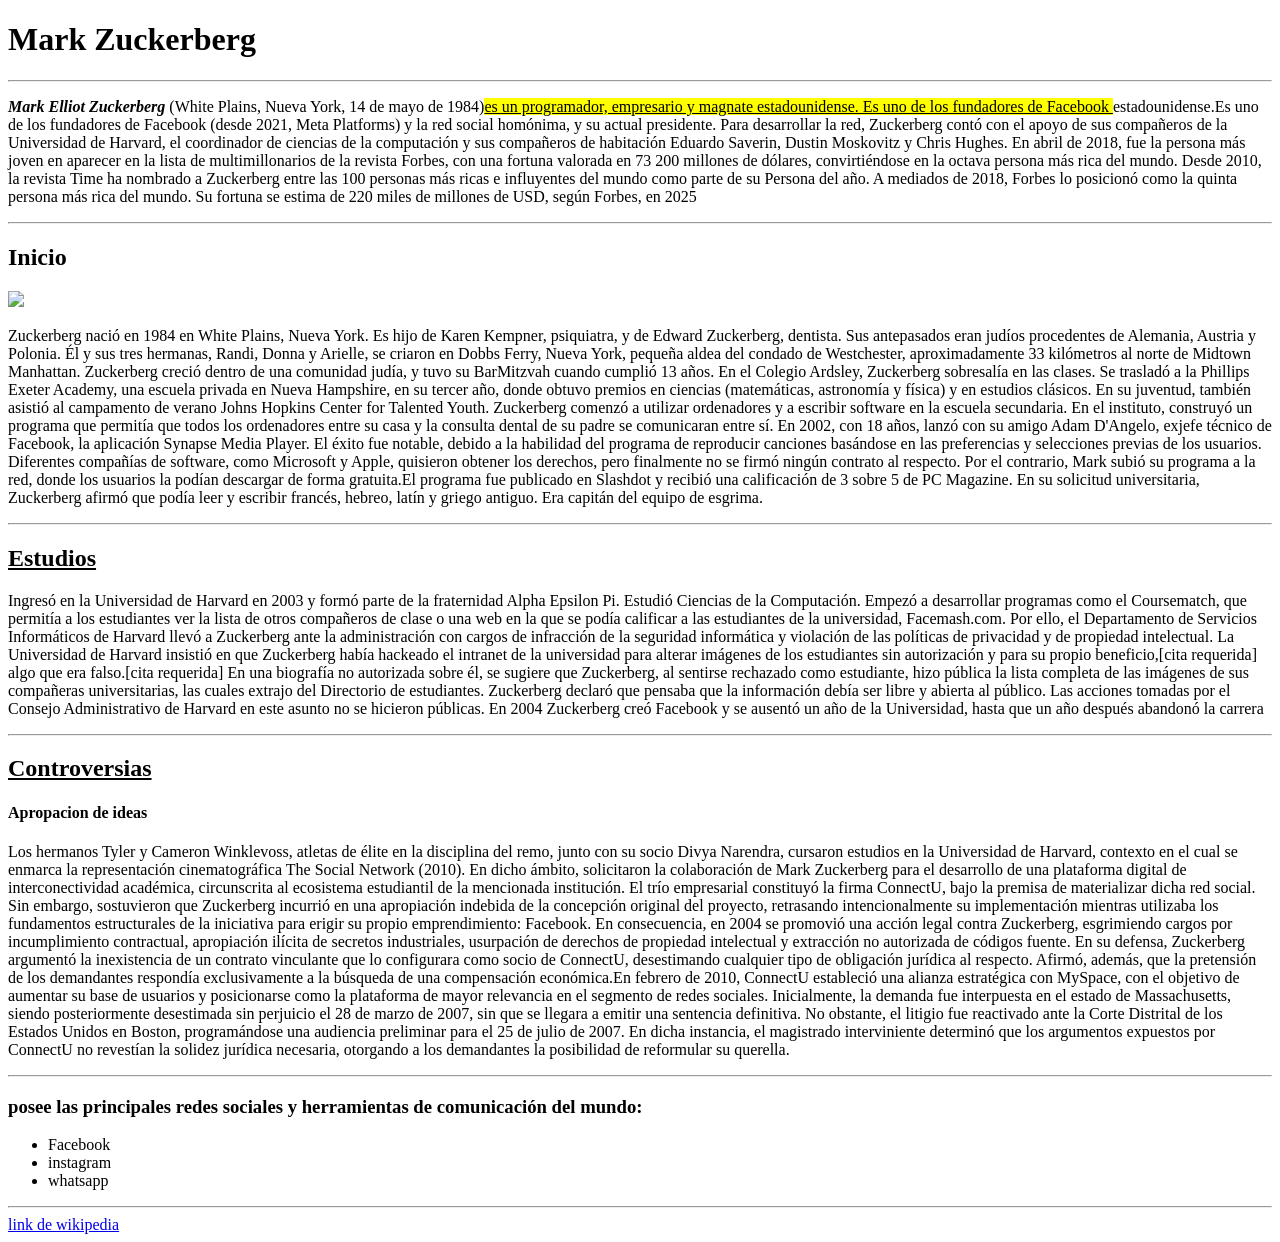
==== tp-1/index.html @ e5fa04b1 "Add biography of Mark Zuckerberg in index.html This HTML file contains a biography of Mark Zuckerber" ====
<!DOCTYPE html>
<html lang="en">

<head>
    <meta charset="UTF-8">
    <meta name="viewport" content="width=device-width, initial-scale=1.0">
    <title>Document</title>
    <link rel="stylesheet" href="style.css">
</head>

<body>

    <h1>Mark Zuckerberg</h1>
    <hr>
    <p><strong><i>Mark Elliot Zuckerberg</i></strong>
        (White Plains, Nueva York, 14 de mayo de 1984)<mark><u>es un programador,
                empresario y magnate estadounidense. Es uno de los fundadores de Facebook </u></mark>
        estadounidense.Es uno de los fundadores de Facebook (desde 2021, Meta Platforms) y la red social homónima, y su
        actual presidente. Para desarrollar la red, Zuckerberg contó con el apoyo de sus compañeros de la Universidad de
        Harvard, el coordinador de ciencias de la computación y sus compañeros de habitación Eduardo Saverin, Dustin
        Moskovitz y Chris Hughes.
        En abril de 2018, fue la persona más joven en aparecer en la lista de multimillonarios de la revista Forbes, con
        una fortuna valorada en 73 200 millones de dólares, convirtiéndose en la octava persona más rica del mundo.
        Desde 2010, la revista Time ha nombrado a Zuckerberg entre las 100 personas más ricas e influyentes del mundo
        como parte de su Persona del año. A mediados de 2018, Forbes lo posicionó como la quinta persona más rica del
        mundo.
        Su fortuna se estima de 220 miles de millones de USD, según Forbes, en 2025
    </p>
    <hr>
    <h2>Inicio</h2>
    <div class="cont">
        <img src="fotos/Mark_Zuckerberg_F8_2019_Keynote_(32830578717)_(cropped).jpg">
        <p>
            Zuckerberg nació en 1984 en White Plains, Nueva York. Es hijo de Karen Kempner, psiquiatra, y de Edward
            Zuckerberg,
            dentista. Sus antepasados eran judíos procedentes de Alemania, Austria y Polonia. Él y sus tres
            hermanas, Randi,  Donna y Arielle, se criaron en Dobbs Ferry, Nueva York, pequeña aldea del condado de Westchester,
            aproximadamente 33 kilómetros al norte de Midtown Manhattan. Zuckerberg creció dentro de una comunidad judía, y tuvo su BarMitzvah
            cuando cumplió 13 años.
            En el Colegio Ardsley, Zuckerberg sobresalía en las clases. Se trasladó a la Phillips Exeter Academy,
            una  escuela  privada en Nueva Hampshire, en su tercer año, donde obtuvo premios en ciencias (matemáticas, astronomía
            y física) y
            en estudios clásicos. En su juventud, también asistió al campamento de verano Johns Hopkins Center for
            Talented
            Youth.
            Zuckerberg comenzó a utilizar ordenadores y a escribir software en la escuela secundaria. En el
            instituto,
            construyó
            un programa que permitía que todos los ordenadores entre su casa y la consulta dental de su padre se
            comunicaran
            entre sí.
            En 2002, con 18 años, lanzó con su amigo Adam D'Angelo, exjefe técnico de Facebook, la aplicación
            Synapse
            Media
            Player. El éxito fue notable, debido a la habilidad del programa de reproducir canciones basándose en
            las
            preferencias y selecciones previas de los usuarios. Diferentes compañías de software, como Microsoft y
            Apple,
            quisieron obtener los derechos, pero finalmente no se firmó ningún contrato al respecto. Por el
            contrario,
            Mark
            subió su programa a la red, donde los usuarios la podían descargar de forma gratuita.​El programa fue
            publicado
            en Slashdot​ y recibió una calificación de 3 sobre 5 de PC Magazine.
            En su solicitud universitaria, Zuckerberg afirmó que podía leer y escribir francés, hebreo, latín y
            griego
            antiguo.
            Era capitán del equipo de esgrima.
        </p>
    </div>
    <hr>
    <h2><u>Estudios</u></h2>
    <p>Ingresó en la Universidad de Harvard en 2003 y formó parte de la fraternidad Alpha Epsilon Pi. Estudió Ciencias
        de la Computación. Empezó a desarrollar programas como el Coursematch, que permitía a los estudiantes ver la
        lista de otros compañeros de clase o una web en la que se podía calificar a las estudiantes de la universidad,
        Facemash.com. Por ello, el Departamento de Servicios Informáticos de Harvard llevó a Zuckerberg ante la
        administración con cargos de infracción de la seguridad informática y violación de las políticas de privacidad y
        de propiedad intelectual.
        La Universidad de Harvard insistió en que Zuckerberg había hackeado el intranet de la universidad para alterar
        imágenes de los estudiantes sin autorización y para su propio beneficio,[cita requerida] algo que era
        falso.[cita requerida] En una biografía no autorizada sobre él, se sugiere que Zuckerberg, al sentirse rechazado
        como estudiante, hizo pública la lista completa de las imágenes de sus compañeras universitarias, las cuales
        extrajo del Directorio de estudiantes.
        Zuckerberg declaró que pensaba que la información debía ser libre y abierta al público. Las acciones tomadas por
        el Consejo Administrativo de Harvard en este asunto no se hicieron públicas. En 2004 Zuckerberg creó Facebook y
        se ausentó un año de la Universidad, hasta que un año después abandonó la carrera</p>
    <hr>
    <h2><u>Controversias</u></h2>
    <h4><strong>Apropacion de ideas</strong></h4>
    <p></p>
    Los hermanos Tyler y Cameron Winklevoss, atletas de élite en la disciplina del remo, junto con su socio Divya
    Narendra, cursaron estudios en la Universidad de Harvard, contexto en el cual se enmarca la representación
    cinematográfica The Social Network (2010). En dicho ámbito, solicitaron la colaboración de Mark Zuckerberg para
    el desarrollo de una plataforma digital de interconectividad académica, circunscrita al ecosistema estudiantil
    de la mencionada institución.

    El trío empresarial constituyó la firma ConnectU, bajo la premisa de materializar dicha red social. Sin embargo,
    sostuvieron que Zuckerberg incurrió en una apropiación indebida de la concepción original del proyecto,
    retrasando intencionalmente su implementación mientras utilizaba los fundamentos estructurales de la iniciativa
    para erigir su propio emprendimiento: Facebook. En consecuencia, en 2004 se promovió una acción legal contra
    Zuckerberg, esgrimiendo cargos por incumplimiento contractual, apropiación ilícita de secretos industriales,
    usurpación de derechos de propiedad intelectual y extracción no autorizada de códigos fuente.

    En su defensa, Zuckerberg argumentó la inexistencia de un contrato vinculante que lo configurara como socio de
    ConnectU, desestimando cualquier tipo de obligación jurídica al respecto. Afirmó, además, que la pretensión de
    los demandantes respondía exclusivamente a la búsqueda de una compensación económica.​
    En febrero de 2010, ConnectU estableció una alianza estratégica con MySpace, con el objetivo de aumentar su base
    de usuarios y posicionarse como la plataforma de mayor relevancia en el segmento de redes sociales.

    Inicialmente, la demanda fue interpuesta en el estado de Massachusetts, siendo posteriormente desestimada sin
    perjuicio el 28 de marzo de 2007, sin que se llegara a emitir una sentencia definitiva. No obstante, el litigio
    fue reactivado ante la Corte Distrital de los Estados Unidos en Boston, programándose una audiencia preliminar
    para el 25 de julio de 2007.​ En dicha instancia, el magistrado interviniente determinó que los argumentos
    expuestos por ConnectU no revestían la solidez jurídica necesaria, otorgando a los demandantes la posibilidad de
    reformular su querella.</p>
    <hr>
    <h3>posee las principales redes sociales y herramientas de comunicación del mundo:</h3>
    <ul>
        <li>Facebook</li>
        <li>instagram</li>
        <li>whatsapp</li>
    </ul>
    <hr>
    <footer>
        <a href="https://es.wikipedia.org/wiki/Mark_Zuckerberg">link de wikipedia</a>
    </footer>
</body>

</html>
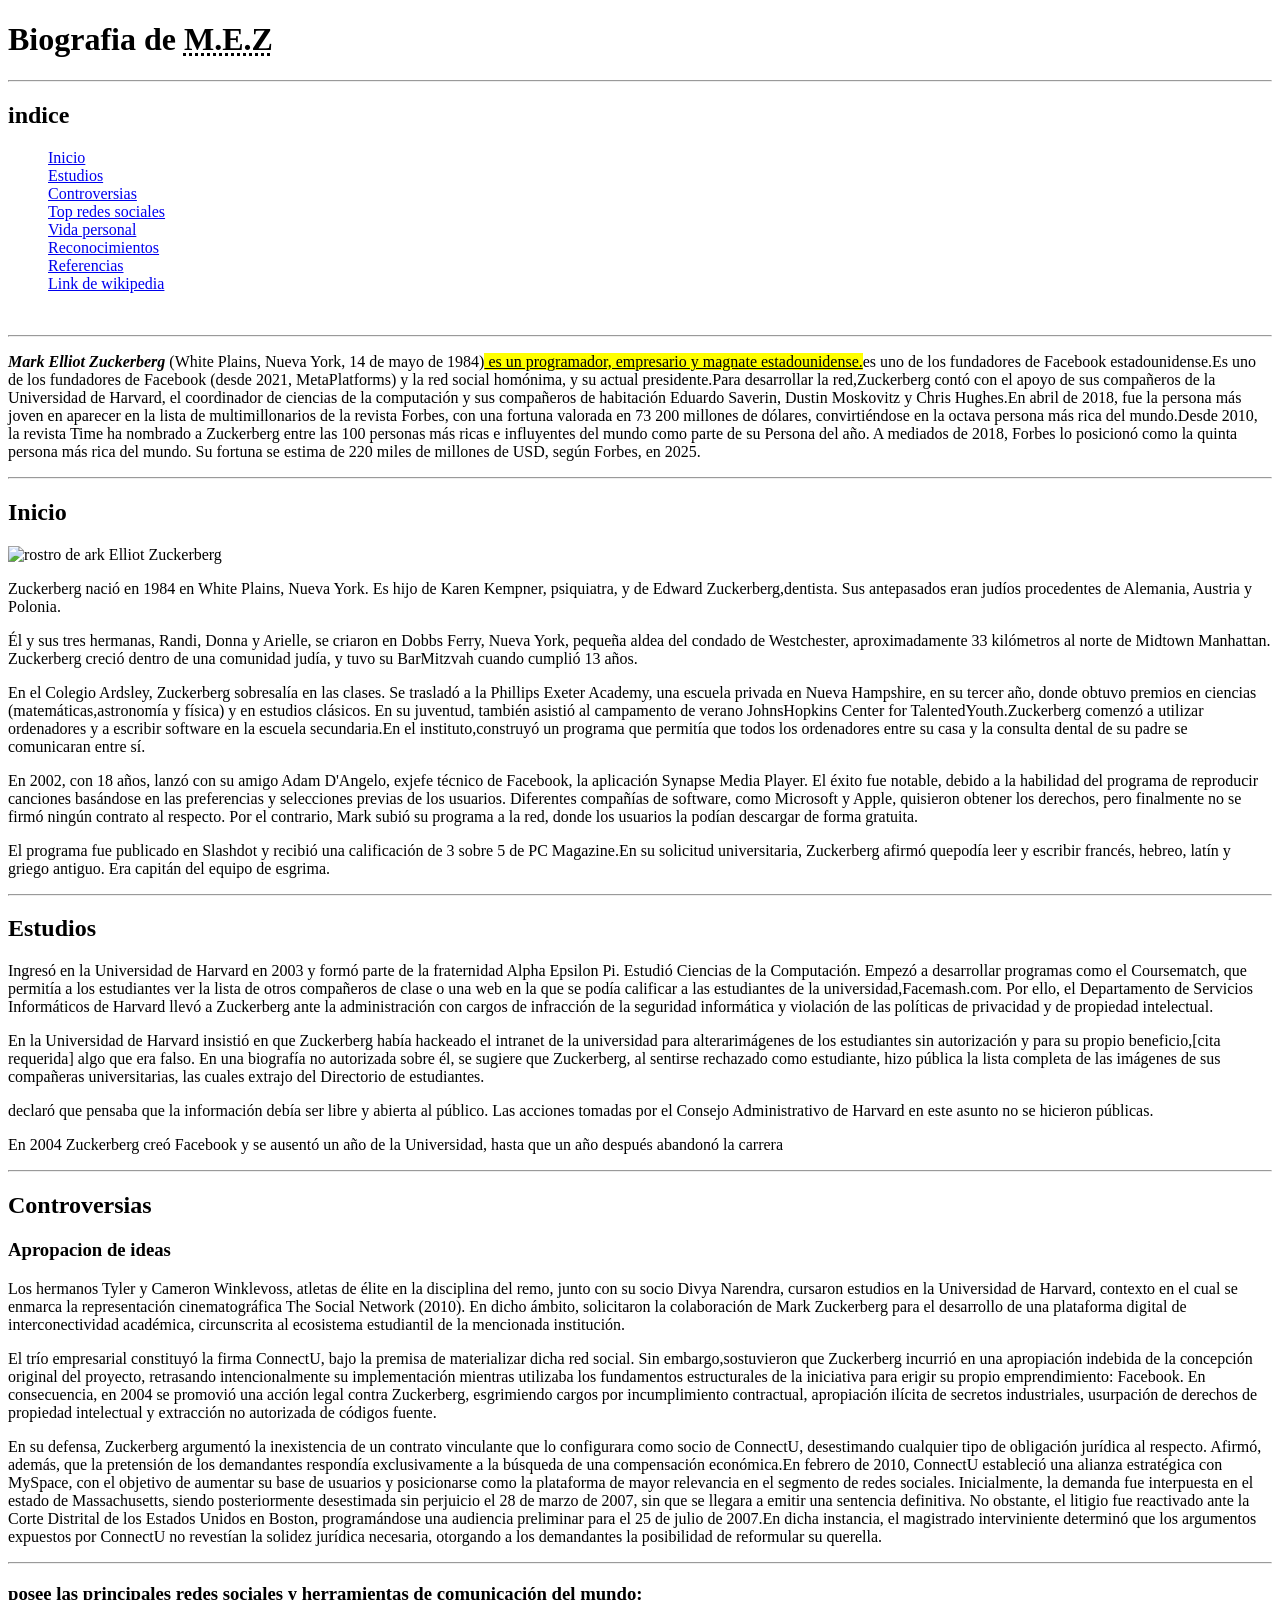
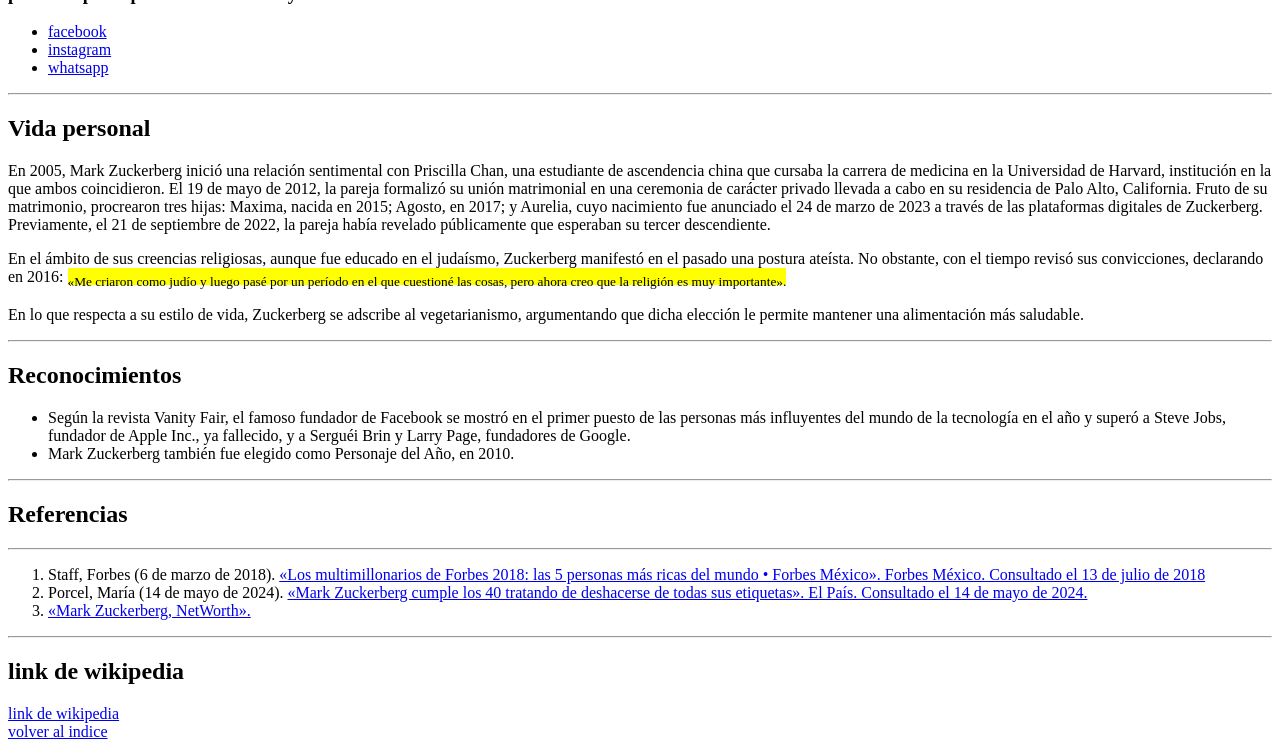
==== commit 71d527bb: "Update index.html" ====
--- a/tp-1/index.html
+++ b/tp-1/index.html
@@ -1,129 +1,204 @@
 <!DOCTYPE html>
-<html lang="en">
+<html lang="es">
 
 <head>
     <meta charset="UTF-8">
     <meta name="viewport" content="width=device-width, initial-scale=1.0">
-    <title>Document</title>
+    <title>Biografia de Mark Elliot Zuckerberg</title>
     <link rel="stylesheet" href="style.css">
+
 </head>
 
 <body>
-
-    <h1>Mark Zuckerberg</h1>
-    <hr>
-    <p><strong><i>Mark Elliot Zuckerberg</i></strong>
-        (White Plains, Nueva York, 14 de mayo de 1984)<mark><u>es un programador,
-                empresario y magnate estadounidense. Es uno de los fundadores de Facebook </u></mark>
-        estadounidense.Es uno de los fundadores de Facebook (desde 2021, Meta Platforms) y la red social homónima, y su
-        actual presidente. Para desarrollar la red, Zuckerberg contó con el apoyo de sus compañeros de la Universidad de
-        Harvard, el coordinador de ciencias de la computación y sus compañeros de habitación Eduardo Saverin, Dustin
-        Moskovitz y Chris Hughes.
-        En abril de 2018, fue la persona más joven en aparecer en la lista de multimillonarios de la revista Forbes, con
-        una fortuna valorada en 73 200 millones de dólares, convirtiéndose en la octava persona más rica del mundo.
-        Desde 2010, la revista Time ha nombrado a Zuckerberg entre las 100 personas más ricas e influyentes del mundo
-        como parte de su Persona del año. A mediados de 2018, Forbes lo posicionó como la quinta persona más rica del
-        mundo.
-        Su fortuna se estima de 220 miles de millones de USD, según Forbes, en 2025
-    </p>
-    <hr>
-    <h2>Inicio</h2>
-    <div class="cont">
-        <img src="fotos/Mark_Zuckerberg_F8_2019_Keynote_(32830578717)_(cropped).jpg">
+    <main>
+        <h1>Biografia de <abbr title="Mark Elliot Zuckerberg"> M.E.Z</abbr></h1>
+        <hr>
+        <h2 id="indice">indice</h2>
+        <ul style="list-style: none;">
+            <li><a href="#1">Inicio</a></li>
+            <li><a href="#2">Estudios</a></li>
+            <li><a href="#3">Controversias</a></li>
+            <li><a href="#4">Top redes sociales</a></li>
+            <li><a href="#5">Vida personal</a></li>
+            <li><a href="#6">Reconocimientos</a></li>
+            <li><a href="#7">Referencias</a></li>
+            <li><a href="#8">Link de wikipedia</a></li>
+        </ul>
+        <br>
+        <hr>
+        <p><strong><i>Mark Elliot Zuckerberg</i></strong> (White Plains, Nueva York, 14 de mayo de 1984)<mark><u>
+                    es un programador, empresario y magnate estadounidense.</u></mark>es uno de los fundadores de
+            Facebook
+            estadounidense.Es uno de los fundadores de Facebook (desde 2021, MetaPlatforms) y la red social homónima,
+            y su actual presidente.Para desarrollar la red,Zuckerberg contó con el apoyo de sus compañeros de la
+            Universidad
+            de Harvard,
+            el coordinador de ciencias de la computación y sus compañeros de habitación Eduardo Saverin, Dustin
+            Moskovitz y
+            Chris Hughes.En abril de 2018,
+            fue la persona más joven en aparecer en la lista de multimillonarios de la revista Forbes, con una fortuna
+            valorada en 73 200 millones de dólares,
+            convirtiéndose en la octava persona más rica del mundo.Desde 2010, la revista Time ha nombrado a Zuckerberg
+            entre las 100 personas más ricas e
+            influyentes del mundo como parte de su Persona del año. A mediados de 2018, Forbes lo posicionó como la
+            quinta
+            persona más rica del mundo. Su fortuna
+            se estima de 220 miles de millones de USD, según Forbes, en 2025.
+        </p>
+        <hr>
+        <h2 id="1">Inicio</h2>
+        <section class="cont">
+            <img src="fotos/mmz.png" alt="rostro de ark Elliot Zuckerberg">
+            <p>Zuckerberg nació en 1984 en White Plains, Nueva York. Es hijo de Karen Kempner, psiquiatra, y de Edward
+                Zuckerberg,dentista. Sus antepasados eran judíos procedentes de Alemania, Austria y Polonia.
+            </p>
+            <p> Él y sus tres
+                hermanas, Randi, Donna y Arielle, se criaron en Dobbs Ferry, Nueva York, pequeña aldea del condado de
+                Westchester, aproximadamente 33 kilómetros al norte de Midtown Manhattan. Zuckerberg creció dentro de
+                una
+                comunidad judía, y tuvo su BarMitzvah cuando cumplió 13 años.</p>
+            <p>En el Colegio Ardsley, Zuckerberg sobresalía en
+                las clases. Se trasladó a la Phillips Exeter Academy,
+                una escuela privada en Nueva Hampshire, en su tercer año, donde obtuvo premios en ciencias
+                (matemáticas,astronomía y física) y en estudios clásicos. En su juventud, también asistió al campamento
+                de
+                verano JohnsHopkins Center for
+                TalentedYouth.Zuckerberg comenzó a utilizar ordenadores y a escribir software en la escuela
+                secundaria.En
+                el instituto,construyó un programa que permitía que todos los ordenadores entre su casa y la consulta
+                dental
+                de su padre se comunicaran
+                entre sí.</p>
+            <p>En 2002, con 18 años, lanzó con su amigo Adam D'Angelo, exjefe técnico de Facebook, la aplicación
+                Synapse Media Player. El éxito fue notable, debido a la habilidad del programa de reproducir canciones
+                basándose en las preferencias y selecciones previas de los usuarios. Diferentes compañías de software,
+                como
+                Microsoft y
+                Apple, quisieron obtener los derechos, pero finalmente no se firmó ningún contrato al respecto. Por el
+                contrario, Mark subió su programa a la red, donde los usuarios la podían descargar de forma gratuita.
+            </p>
+            <p>​El programa fue publicado en Slashdot​ y recibió una calificación de 3 sobre 5 de PC Magazine.En su
+                solicitud universitaria, Zuckerberg afirmó quepodía leer y escribir francés, hebreo, latín y griego
+                antiguo. Era capitán del equipo de esgrima.
+            </p>
+        </section>
+        <hr>
+        <h2 id="2">Estudios</h2>
+        <p>Ingresó en la Universidad de Harvard en 2003 y formó parte de la fraternidad Alpha Epsilon Pi. Estudió
+            Ciencias
+            de la Computación.
+            Empezó a desarrollar programas como el Coursematch, que permitía a los estudiantes ver la lista de otros
+            compañeros de clase o una web
+            en la que se podía calificar a las estudiantes de la universidad,Facemash.com. Por ello, el Departamento de
+            Servicios Informáticos de Harvard llevó a Zuckerberg ante la administración con cargos de infracción
+            de la seguridad informática y violación de las políticas de privacidad y de propiedad intelectual.</p>
+        <p> En la Universidad de Harvard insistió en que Zuckerberg había hackeado el intranet de la universidad para
+            alterarimágenes de los estudiantes sin autorización y para su propio beneficio,[cita requerida] algo que era
+            falso. En una biografía no autorizada sobre él, se sugiere que Zuckerberg, al sentirse
+            rechazado como estudiante, hizo pública la lista completa de las imágenes de sus compañeras universitarias,
+            las
+            cuales
+            extrajo del Directorio de estudiantes.</p>
+        <p> declaró que pensaba que la información debía ser libre y abierta al público. Las acciones tomadas
+            por el Consejo Administrativo de Harvard en este asunto no se hicieron públicas.</p>
+        <p>En 2004 Zuckerberg creó Facebook y se ausentó un año de la Universidad, hasta que un año después abandonó la
+            carrera</p>
+        <hr>
+        <h2 id="3">Controversias</h2>
+        <h3><strong>Apropacion de ideas</strong></h3>
+        <p>Los hermanos Tyler y Cameron Winklevoss, atletas de élite en la disciplina del remo, junto con su socio
+            Divya Narendra, cursaron estudios en la Universidad de Harvard, contexto en el cual se enmarca la
+            representación
+            cinematográfica The Social Network (2010). En dicho ámbito, solicitaron la colaboración de Mark Zuckerberg
+            para el desarrollo de una plataforma digital de interconectividad académica, circunscrita al ecosistema
+            estudiantil de la mencionada institución.</p>
+        <p>El trío empresarial constituyó la firma ConnectU, bajo la premisa de
+            materializar
+            dicha red social. Sin embargo,sostuvieron que Zuckerberg incurrió en una apropiación indebida de la
+            concepción
+            original del proyecto,
+            retrasando intencionalmente su implementación mientras utilizaba los fundamentos estructurales de la
+            iniciativa
+            para erigir su propio emprendimiento: Facebook. En consecuencia, en 2004 se promovió una acción legal contra
+            Zuckerberg, esgrimiendo cargos por incumplimiento contractual, apropiación ilícita de secretos industriales,
+            usurpación de derechos de propiedad intelectual y extracción no autorizada de códigos fuente.</p>
+        <p>En su defensa, Zuckerberg argumentó la inexistencia de un contrato vinculante que lo configurara como socio
+            de ConnectU, desestimando cualquier tipo de obligación jurídica al respecto. Afirmó, además, que la
+            pretensión
+            de los demandantes respondía exclusivamente a la búsqueda de una compensación económica.En febrero de 2010,
+            ConnectU estableció una alianza estratégica con MySpace, con el objetivo de aumentar su
+            base de usuarios y posicionarse como la plataforma de mayor relevancia en el segmento de redes sociales.
+            Inicialmente, la demanda fue interpuesta en el estado de Massachusetts, siendo posteriormente desestimada
+            sin perjuicio el 28 de marzo de 2007, sin que se llegara a emitir una sentencia definitiva. No obstante, el
+            litigio fue reactivado ante la Corte Distrital de los Estados Unidos en Boston, programándose una audiencia
+            preliminar para el 25 de julio de 2007.En dicha instancia, el magistrado interviniente determinó que los
+            argumentos expuestos por ConnectU no revestían la solidez jurídica necesaria, otorgando a los demandantes la
+            posibilidad de reformular su querella.</p>
+        <hr>
+        <h3 id="4">posee las principales redes sociales y herramientas de comunicación del mundo:</h3>
+        <ul>
+            <li><a href="https://www.facebook.com/?locale=es_LA" target="_blank">facebook</a></li>
+            <li><a href="https://www.instagram.com/?hl=es" target="_blank">instagram</a></li>
+            <li><a href="https://www.whatsapp.com/?lang=es" target="_blank">whatsapp</a></li>
+        </ul>
+        <hr>
+        <h2 id="5">Vida personal</h2>
+        <p>En 2005, Mark Zuckerberg inició una relación sentimental con Priscilla Chan, una estudiante de ascendencia
+            china que cursaba la carrera de medicina en la Universidad de Harvard, institución en la que ambos
+            coincidieron. El 19 de mayo de 2012, la pareja formalizó su unión matrimonial en una ceremonia de carácter
+            privado llevada a cabo en su residencia de Palo Alto, California.
+            Fruto de su matrimonio, procrearon tres hijas: Maxima, nacida en 2015; Agosto, en 2017; y Aurelia, cuyo
+            nacimiento fue anunciado el 24 de marzo de 2023 a través de las plataformas digitales de Zuckerberg.
+            Previamente, el 21 de septiembre de 2022, la pareja había revelado públicamente que esperaban su tercer
+            descendiente.</p>
+        <p>En el ámbito de sus creencias religiosas, aunque fue educado en el judaísmo, Zuckerberg manifestó en el
+            pasado una postura ateísta. No obstante, con el tiempo revisó sus convicciones, declarando en 2016:
+            <mark><sub>«Me
+                    criaron como judío y luego pasé por un período en el que cuestioné las cosas, pero ahora creo que la
+                    religión es muy importante».</mark></sub></p>
         <p>
-            Zuckerberg nació en 1984 en White Plains, Nueva York. Es hijo de Karen Kempner, psiquiatra, y de Edward
-            Zuckerberg,
-            dentista. Sus antepasados eran judíos procedentes de Alemania, Austria y Polonia. Él y sus tres
-            hermanas, Randi,  Donna y Arielle, se criaron en Dobbs Ferry, Nueva York, pequeña aldea del condado de Westchester,
-            aproximadamente 33 kilómetros al norte de Midtown Manhattan. Zuckerberg creció dentro de una comunidad judía, y tuvo su BarMitzvah
-            cuando cumplió 13 años.
-            En el Colegio Ardsley, Zuckerberg sobresalía en las clases. Se trasladó a la Phillips Exeter Academy,
-            una  escuela  privada en Nueva Hampshire, en su tercer año, donde obtuvo premios en ciencias (matemáticas, astronomía
-            y física) y
-            en estudios clásicos. En su juventud, también asistió al campamento de verano Johns Hopkins Center for
-            Talented
-            Youth.
-            Zuckerberg comenzó a utilizar ordenadores y a escribir software en la escuela secundaria. En el
-            instituto,
-            construyó
-            un programa que permitía que todos los ordenadores entre su casa y la consulta dental de su padre se
-            comunicaran
-            entre sí.
-            En 2002, con 18 años, lanzó con su amigo Adam D'Angelo, exjefe técnico de Facebook, la aplicación
-            Synapse
-            Media
-            Player. El éxito fue notable, debido a la habilidad del programa de reproducir canciones basándose en
-            las
-            preferencias y selecciones previas de los usuarios. Diferentes compañías de software, como Microsoft y
-            Apple,
-            quisieron obtener los derechos, pero finalmente no se firmó ningún contrato al respecto. Por el
-            contrario,
-            Mark
-            subió su programa a la red, donde los usuarios la podían descargar de forma gratuita.​El programa fue
-            publicado
-            en Slashdot​ y recibió una calificación de 3 sobre 5 de PC Magazine.
-            En su solicitud universitaria, Zuckerberg afirmó que podía leer y escribir francés, hebreo, latín y
-            griego
-            antiguo.
-            Era capitán del equipo de esgrima.
-        </p>
-    </div>
-    <hr>
-    <h2><u>Estudios</u></h2>
-    <p>Ingresó en la Universidad de Harvard en 2003 y formó parte de la fraternidad Alpha Epsilon Pi. Estudió Ciencias
-        de la Computación. Empezó a desarrollar programas como el Coursematch, que permitía a los estudiantes ver la
-        lista de otros compañeros de clase o una web en la que se podía calificar a las estudiantes de la universidad,
-        Facemash.com. Por ello, el Departamento de Servicios Informáticos de Harvard llevó a Zuckerberg ante la
-        administración con cargos de infracción de la seguridad informática y violación de las políticas de privacidad y
-        de propiedad intelectual.
-        La Universidad de Harvard insistió en que Zuckerberg había hackeado el intranet de la universidad para alterar
-        imágenes de los estudiantes sin autorización y para su propio beneficio,[cita requerida] algo que era
-        falso.[cita requerida] En una biografía no autorizada sobre él, se sugiere que Zuckerberg, al sentirse rechazado
-        como estudiante, hizo pública la lista completa de las imágenes de sus compañeras universitarias, las cuales
-        extrajo del Directorio de estudiantes.
-        Zuckerberg declaró que pensaba que la información debía ser libre y abierta al público. Las acciones tomadas por
-        el Consejo Administrativo de Harvard en este asunto no se hicieron públicas. En 2004 Zuckerberg creó Facebook y
-        se ausentó un año de la Universidad, hasta que un año después abandonó la carrera</p>
-    <hr>
-    <h2><u>Controversias</u></h2>
-    <h4><strong>Apropacion de ideas</strong></h4>
-    <p></p>
-    Los hermanos Tyler y Cameron Winklevoss, atletas de élite en la disciplina del remo, junto con su socio Divya
-    Narendra, cursaron estudios en la Universidad de Harvard, contexto en el cual se enmarca la representación
-    cinematográfica The Social Network (2010). En dicho ámbito, solicitaron la colaboración de Mark Zuckerberg para
-    el desarrollo de una plataforma digital de interconectividad académica, circunscrita al ecosistema estudiantil
-    de la mencionada institución.
-
-    El trío empresarial constituyó la firma ConnectU, bajo la premisa de materializar dicha red social. Sin embargo,
-    sostuvieron que Zuckerberg incurrió en una apropiación indebida de la concepción original del proyecto,
-    retrasando intencionalmente su implementación mientras utilizaba los fundamentos estructurales de la iniciativa
-    para erigir su propio emprendimiento: Facebook. En consecuencia, en 2004 se promovió una acción legal contra
-    Zuckerberg, esgrimiendo cargos por incumplimiento contractual, apropiación ilícita de secretos industriales,
-    usurpación de derechos de propiedad intelectual y extracción no autorizada de códigos fuente.
-
-    En su defensa, Zuckerberg argumentó la inexistencia de un contrato vinculante que lo configurara como socio de
-    ConnectU, desestimando cualquier tipo de obligación jurídica al respecto. Afirmó, además, que la pretensión de
-    los demandantes respondía exclusivamente a la búsqueda de una compensación económica.​
-    En febrero de 2010, ConnectU estableció una alianza estratégica con MySpace, con el objetivo de aumentar su base
-    de usuarios y posicionarse como la plataforma de mayor relevancia en el segmento de redes sociales.
-
-    Inicialmente, la demanda fue interpuesta en el estado de Massachusetts, siendo posteriormente desestimada sin
-    perjuicio el 28 de marzo de 2007, sin que se llegara a emitir una sentencia definitiva. No obstante, el litigio
-    fue reactivado ante la Corte Distrital de los Estados Unidos en Boston, programándose una audiencia preliminar
-    para el 25 de julio de 2007.​ En dicha instancia, el magistrado interviniente determinó que los argumentos
-    expuestos por ConnectU no revestían la solidez jurídica necesaria, otorgando a los demandantes la posibilidad de
-    reformular su querella.</p>
-    <hr>
-    <h3>posee las principales redes sociales y herramientas de comunicación del mundo:</h3>
-    <ul>
-        <li>Facebook</li>
-        <li>instagram</li>
-        <li>whatsapp</li>
-    </ul>
-    <hr>
-    <footer>
-        <a href="https://es.wikipedia.org/wiki/Mark_Zuckerberg">link de wikipedia</a>
-    </footer>
+            En lo que respecta a su estilo de vida, Zuckerberg se adscribe al vegetarianismo, argumentando que dicha
+            elección le permite mantener una alimentación más saludable.</p>
+        <hr>
+
+        <h2 id="6">Reconocimientos</h2>
+        <ul>
+            <li>
+                Según la revista Vanity Fair, el famoso fundador de Facebook se mostró en el primer puesto de
+                las
+                personas más influyentes del mundo de la tecnología en el año y superó a Steve Jobs, fundador de
+                Apple
+                Inc., ya fallecido, y a Serguéi Brin y Larry Page, fundadores de Google.
+
+            </li>
+            <li>
+                Mark Zuckerberg también fue elegido como Personaje del Año, en 2010.
+            </li>
+        </ul>
+        <hr>
+        <h2 id="7">Referencias</h2>
+        <hr>
+        <ol>
+            <li> Staff, Forbes (6 de marzo de 2018). <a href="https://forbes.com.mx/las-5-personas-mas-ricas-del-2018/"
+                    target="_blank">«Los multimillonarios de Forbes
+                    2018: las 5 personas más ricas del mundo • Forbes México». Forbes México. Consultado el 13 de julio
+                    de 2018</a></li>
+            <li>Porcel, María (14 de mayo de 2024). <a
+                    href="https://elpais.com/gente/2024-05-14/mark-zuckerberg-cumple-los-40-tratando-de-deshacerse-de-todas-sus-etiquetas.html"
+                    target="_blank">«Mark Zuckerberg cumple los 40 tratando de deshacerse de todas sus etiquetas». El
+                    País. Consultado el 14 de mayo de 2024.</a></li>
+            <li><a href="https://www.forbes.com/profile/mark-zuckerberg/?list=rtb" target="_blank">«Mark Zuckerberg,
+                    NetWorth».</a>
+            </li>
+        </ol>
+        <hr>
+        <h2 id="8">link de wikipedia</h2>
+        <footer>
+            <a href="https://es.wikipedia.org/wiki/Mark_Zuckerberg" target="_blank">link de wikipedia</a>
+            <br>
+            <a href="#indice">volver al indice</a>
+        </footer>
+    </main>
 </body>
 
 </html>
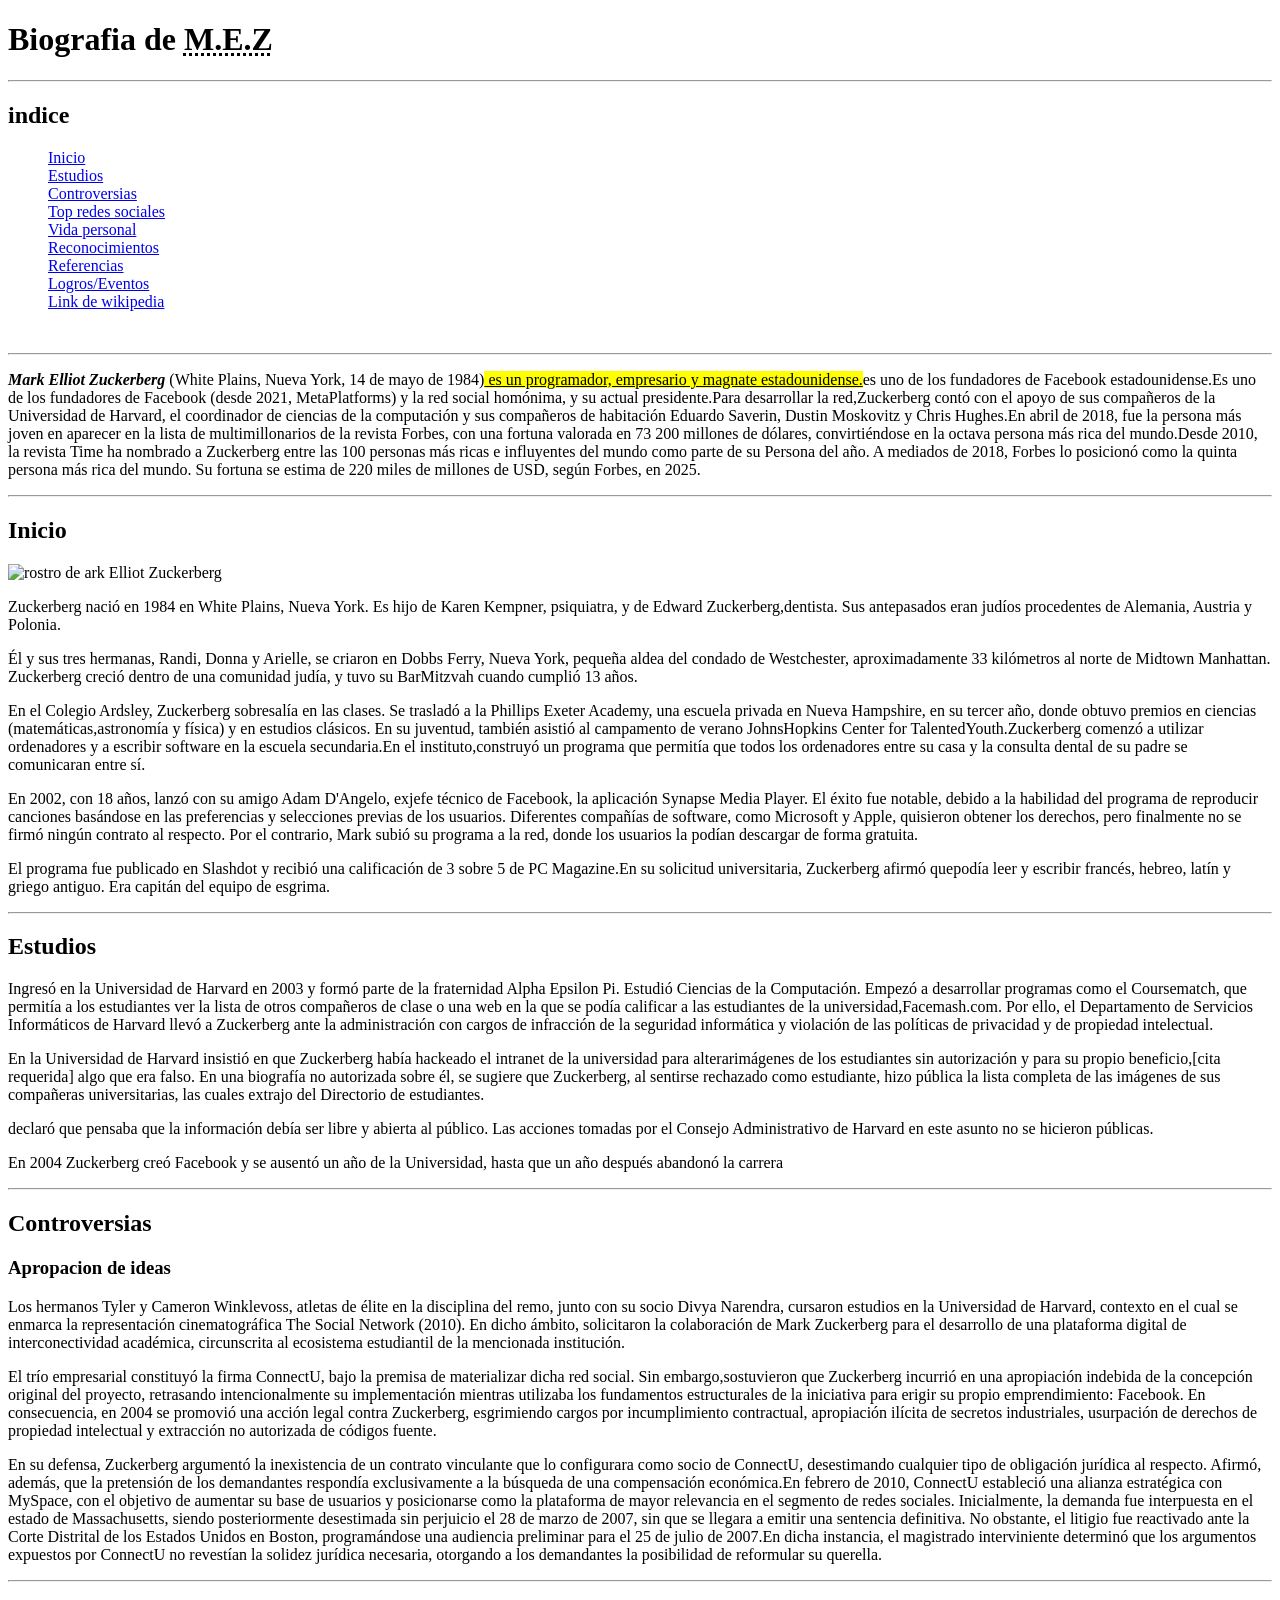
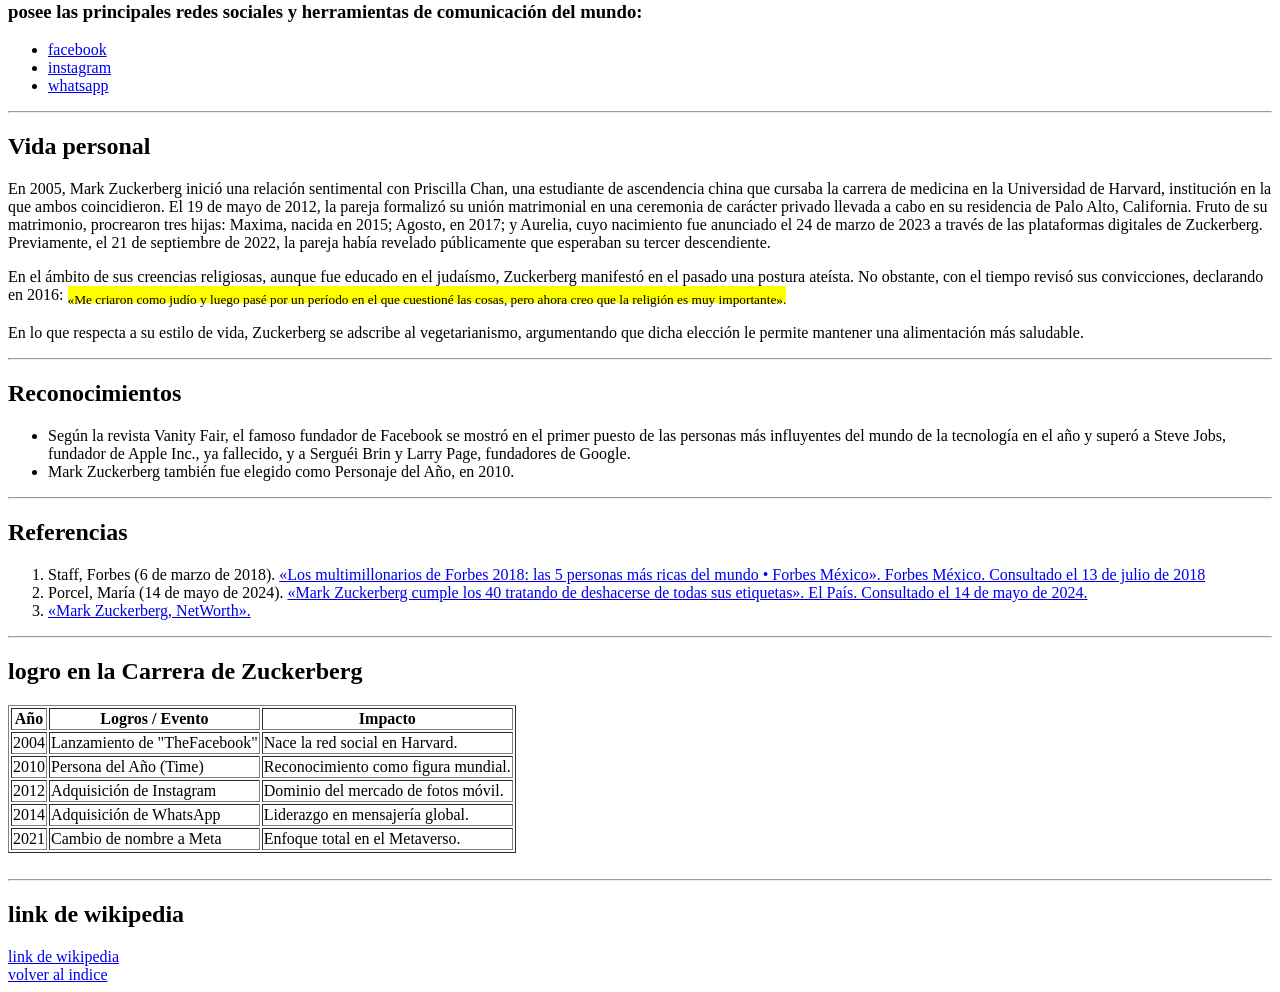
==== commit 897bf099: "Update index.html" ====
--- a/tp-1/index.html
+++ b/tp-1/index.html
@@ -22,7 +22,8 @@
             <li><a href="#5">Vida personal</a></li>
             <li><a href="#6">Reconocimientos</a></li>
             <li><a href="#7">Referencias</a></li>
-            <li><a href="#8">Link de wikipedia</a></li>
+            <li><a href="#8">Logros/Eventos</a></li>
+            <li><a href="#9">Link de wikipedia</a></li>
         </ul>
         <br>
         <hr>
@@ -155,7 +156,8 @@
             pasado una postura ateísta. No obstante, con el tiempo revisó sus convicciones, declarando en 2016:
             <mark><sub>«Me
                     criaron como judío y luego pasé por un período en el que cuestioné las cosas, pero ahora creo que la
-                    religión es muy importante».</mark></sub></p>
+                    religión es muy importante».</mark></sub>
+        </p>
         <p>
             En lo que respecta a su estilo de vida, Zuckerberg se adscribe al vegetarianismo, argumentando que dicha
             elección le permite mantener una alimentación más saludable.</p>
@@ -177,7 +179,6 @@
         </ul>
         <hr>
         <h2 id="7">Referencias</h2>
-        <hr>
         <ol>
             <li> Staff, Forbes (6 de marzo de 2018). <a href="https://forbes.com.mx/las-5-personas-mas-ricas-del-2018/"
                     target="_blank">«Los multimillonarios de Forbes
@@ -192,7 +193,46 @@
             </li>
         </ol>
         <hr>
-        <h2 id="8">link de wikipedia</h2>
+        <h2 id="8">logro en la Carrera de Zuckerberg</h2>
+        <table border="1">
+            <thead>
+                <tr>
+                    <th>Año</th>
+                    <th>Logros / Evento</th>
+                    <th>Impacto</th>
+                </tr>
+            </thead>
+            <tbody>
+                <tr>
+                    <td>2004</td>
+                    <td>Lanzamiento de "TheFacebook"</td>
+                    <td>Nace la red social en Harvard.</td>
+                </tr>
+                <tr>
+                    <td>2010</td>
+                    <td>Persona del Año (Time)</td>
+                    <td>Reconocimiento como figura mundial.</td>
+                </tr>
+                <tr>
+                    <td>2012</td>
+                    <td>Adquisición de Instagram</td>
+                    <td>Dominio del mercado de fotos móvil.</td>
+                </tr>
+                <tr>
+                    <td>2014</td>
+                    <td>Adquisición de WhatsApp</td>
+                    <td>Liderazgo en mensajería global.</td>
+                </tr>
+                <tr>
+                    <td>2021</td>
+                    <td>Cambio de nombre a Meta</td>
+                    <td>Enfoque total en el Metaverso.</td>
+                </tr>
+            </tbody>
+        </table>
+        <br>
+        <hr>
+        <h2 id="9">link de wikipedia</h2>
         <footer>
             <a href="https://es.wikipedia.org/wiki/Mark_Zuckerberg" target="_blank">link de wikipedia</a>
             <br>
